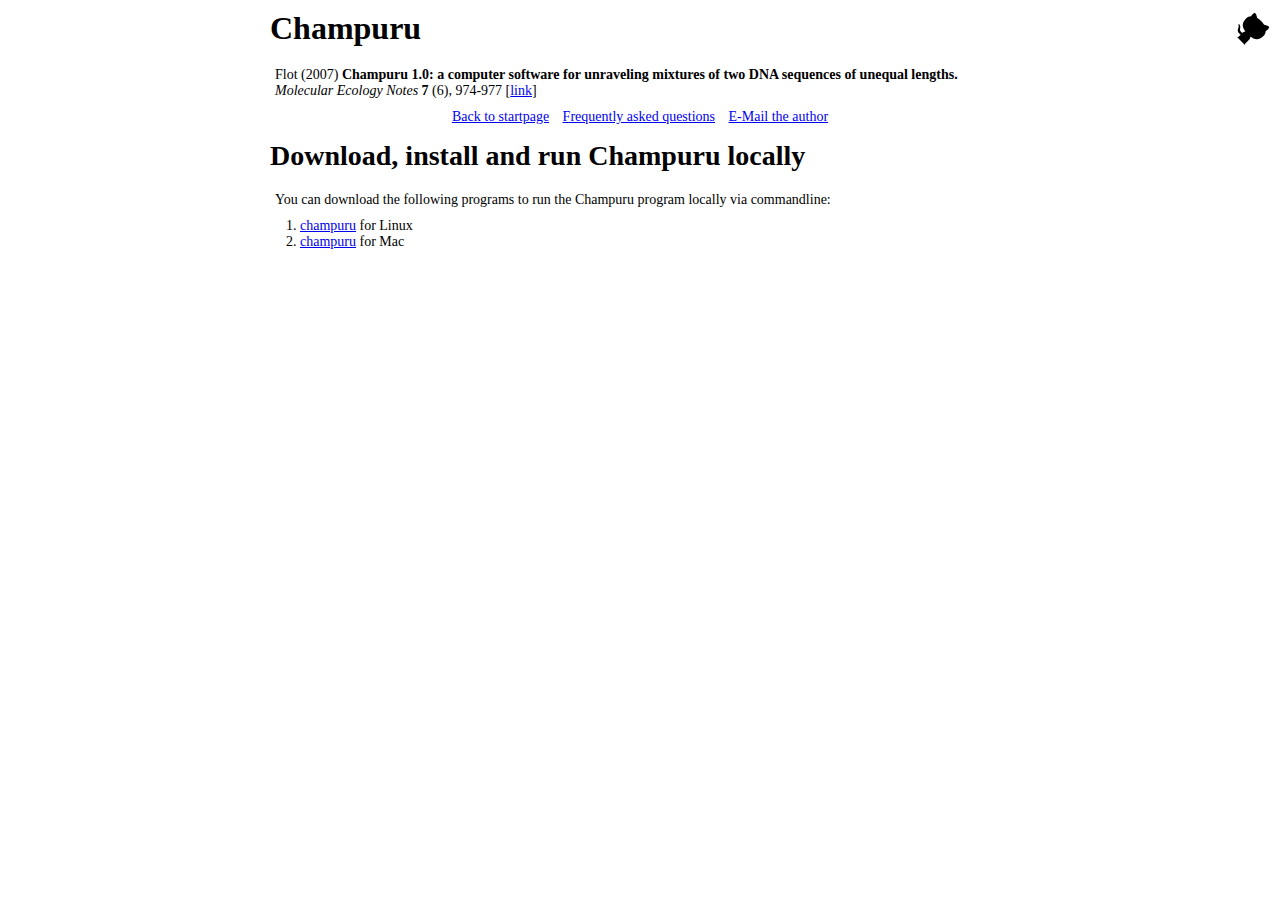
==== download.html @ f518647d "Add a download page" ====
<!Doctype html>
<html>
    <head>
        <meta charset="UTF-8" />
        <title>Champuru</title>
        <link rel="stylesheet" href="style.css"/>
    </head>
    <body>
        <a href="https://github.com/eeg-ebe/ChampuruV1.5">
            <svg width="80" height="80" viewBox="0 0 250 250" style="fill:white; color:black; z-index: 51; position: absolute; top: 0; right: 0; border: 0;" aria-hidden="true"><path d="M0,0 L115,115 L130,115 L142,142 L250,250 L250,0 Z"></path><path d="M128.3,109.0 C113.8,99.7 119.0,89.6 119.0,89.6 C122.0,82.7 120.5,78.6 120.5,78.6 C119.2,72.0 123.4,76.3 123.4,76.3 C127.3,80.9 125.5,87.3 125.5,87.3 C122.9,97.6 130.6,101.9 134.4,103.2" fill="currentColor" style="transform-origin: 130px 106px;" class="octo-arm"></path><path d="M115.0,115.0 C114.9,115.1 118.7,116.5 119.8,115.4 L133.7,101.6 C136.9,99.2 139.9,98.4 142.2,98.6 C133.8,88.0 127.5,74.4 143.8,58.0 C148.5,53.4 154.0,51.2 159.7,51.0 C160.3,49.4 163.2,43.6 171.4,40.1 C171.4,40.1 176.1,42.5 178.8,56.2 C183.1,58.6 187.2,61.8 190.9,65.4 C194.5,69.0 197.7,73.2 200.1,77.6 C213.8,80.2 216.3,84.9 216.3,84.9 C212.7,93.1 206.9,96.0 205.4,96.6 C205.1,102.4 203.0,107.8 198.3,112.5 C181.9,128.9 168.3,122.5 157.7,114.1 C157.9,116.9 156.7,120.9 152.7,124.9 L141.0,136.5 C139.8,137.7 141.6,141.9 141.8,141.8 Z" fill="currentColor" class="octo-body"></path>
            </svg>
        </a>
        <div class="contentdiv">
            <h1>Champuru</h1>
            <p id="cite">Flot (2007) <strong>Champuru 1.0: a computer software for unraveling mixtures of two DNA sequences of unequal lengths.</strong> <em>Molecular Ecology Notes</em> <strong>7</strong> (6), 974-977 [<a href="http://dx.doi.org/10.1111/j.1471-8286.2007.01857.x">link</a>]</p>
            <div class="navigation">
                <a href="index.html">Back to startpage</a>
                <a href="faq.html">Frequently asked questions</a>
                <a href="mailto: jflot@ulb.be">E-Mail the author</a>
            </div>
            <h2>Download, install and run Champuru locally</h2>
            <p>
                You can download the following programs to run the Champuru program locally via commandline:
            </p>
            <ol>
                <li><a href="https://github.com/eeg-ebe/champuru_linux">champuru</a> for Linux</li>
                <li><a href="https://github.com/eeg-ebe/champuru_mac">champuru</a> for Mac</li>
            </ol>
        </div>
    </body>
</html>
---- style.css ----
* {
    font-family: Deja Vu;
    font-size: 14px;
    margin: 0px;
    padding: 0px;
}

p {
    margin: 10px;
}

.contentdiv {
    margin: 10px;
    margin: 0 auto;
    width: 750px;
}

.contentdiv ol {
    margin-left: 35px;
}

.contentdiv h1 {
    font-size: 32px;
    margin: 10px 5px 20px 5px;
}

.contentdiv h2 {
    font-size: 28px;
    margin: 10px 5px 20px 5px;
}
.contentdiv h5 {
    font-size: 17px;
    margin: 10px 5px 20px 5px;
}
.contentdiv table {
    margin: 5px;
}
.contentdiv table .option {
    font-weight: bold;
}
.contentdiv table .option a {
    color: blue;
    text-decoration: underline;
}
.contentdiv table .description {
    font-style: italic;
}
.contentdiv .middle {
    display: block;
    text-align: center;
    margin: 0 auto;
}
.contentdiv button {
    width: 250px;
}

.contentdiv .navigation {
    margin-bottom: 15px;
    display: block;
    text-align: center;
}
.contentdiv .navigation a {
    margin-right: 5px;
    margin-left: 5px;
}

.faq {
    margin-bottom: 25px;
}
.faqs .question {
    font-weight: bold;
    font-size: 17px;    
    margin-bottom: 10px;
}
.faqs .answer {
    margin-bottom: 20px;
}

.box {
    color: black;
    background-color: #EEEEEE;
    border: 1.5px solid grey;
    z-index: 10;
    position: relative;
    width: 200px;
    height: 200px;
    overflow: auto;
    margin: 10px;
    padding: 10px;
    font-size: 14px;
    box-shadow: 0 10px 10px 2px rgba(0,0,0,0.3);
    border-radius: 4px;
    float: left;
}
.box .logo {
    margin: 0 auto;
    width: 100px;
    margin-top: 7px;
}
.box .title {
    font-size: 15px;
    font-weight: bold;
    margin: 3px;
    margin-top: 8px;
}
.box .description {
    position: absolute;
    font-size: 13px;
    color: #434343;
    margin: 3px;
}

.sequence {
    font-family: monospace, monospace;
    word-break: break-all;
}

.noindent {
    text-indent: 0;
}

.right {
    float: right;
}

fieldset {
    position: relative;
    background-color: #eeeeee;
    padding: 7px;
    padding-bottom: 25px;
}
legend {
    background-color: gray;
    color: white;
    padding: 5px 10px;
}
.timelegend {
  position: absolute;
  top: -1.6em;
  right: 10px;
  background: #fff;
  line-height:1.2em;
}

.scoreTable {
    margin: 0 auto;
    background-color: white;
    border-collapse: collapse;
    border: 1px solid black;
}
.scoreTable .header {
    background-color: #ddd;
}
.scoreTable td {
    padding: 2px 6px;
    text-align: right;
    border: 0px solid #000;
}
.scoreTable .odd:hover {
    background-color: yellow;
}
.scoreTable .even:hover {
    background-color: yellow;
}
.offsetTable {
    margin: 0 auto;
    background-color: white;
    border-collapse: collapse;
    border: 1px solid black;
}
.offsetTable .header {
    background-color: #ddd;
}
.offsetTable td {
    padding: 2px 6px;
    text-align: right;
    border: 0px solid #000;
}
.offsetTable .odd:hover {
    background-color: yellow;
}
.offsetTable .even:hover {
    background-color: yellow;
}
.descTable {
    border-collapse: collapse;
}
.descTable td {
    padding-top: 3px;
    padding-bottom: 3px;
}
.descTable .even {
    background-color: white;
}
.descTable .odd {
    background-color: white;
}
.scoreTable .hiddenLine {
    display: none;
}
.scoreTable .even {
    background-color: #eee;
}
.scoreTable .odd {
    background-color: white;
}
.offsetTable .even {
    background-color: #eee;
}
.offsetTable .odd {
    background-color: white;
}
.center {
    margin: 0 auto !important;
}
.bgred {
    font-family: monospace, monospace;
    background-color: red;
}
.bgyellow {
    font-family: monospace, monospace;
    background-color: yellow;
}
.bggreen {
    font-family: monospace, monospace;
    background-color: green;
}
.plot {
    border: 1px solid black;
}

.greyout {
    color: #999;
}
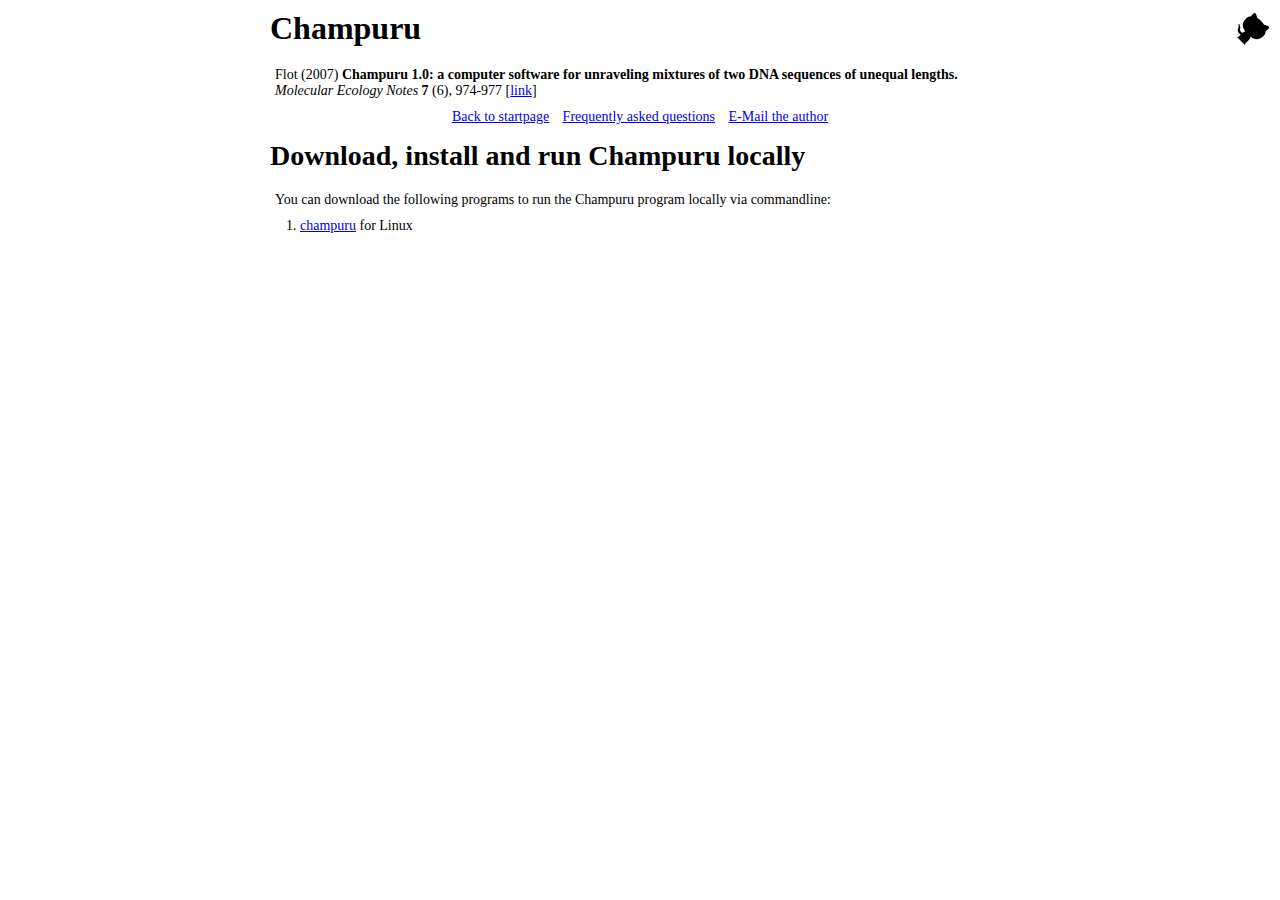
==== commit 922632eb: "Fix download.html" ====
--- a/download.html
+++ b/download.html
@@ -23,8 +23,8 @@
                 You can download the following programs to run the Champuru program locally via commandline:
             </p>
             <ol>
-                <li><a href="https://github.com/eeg-ebe/champuru_linux">champuru</a> for Linux</li>
-                <li><a href="https://github.com/eeg-ebe/champuru_mac">champuru</a> for Mac</li>
+                <li><a href="https://github.com/eeg-ebe/ChampuruV1.5/champuru_linux">champuru</a> for Linux</li>
+<!--                <li><a href="https://github.com/eeg-ebe/champuru_mac">champuru</a> for Mac</li>-->
             </ol>
         </div>
     </body>
